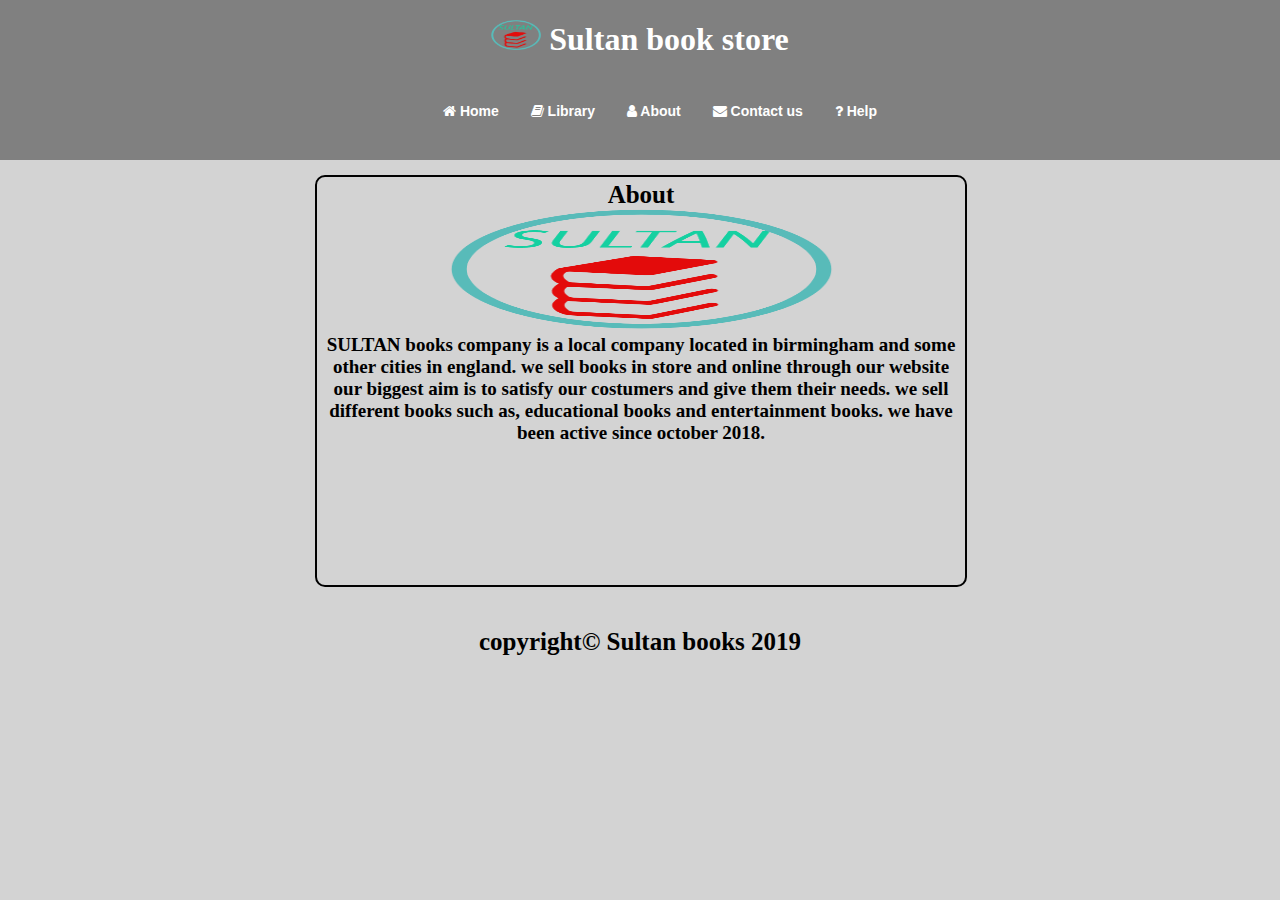
==== About.html @ 097ba96c "Add files via upload" ====
<!DOCTYPE html>
<html>
    <head>
        <meta charset="UTF-8">
        <title>Sultan books</title>
        <link rel="icon" type="image/png" href="sultan.png">
        <meta name="Discribtion" content="This is the official website of sultan books">
        <link rel="stylesheet" type="text/css" href="style.css">
        <link href="https://stackpath.bootstrapcdn.com/font-awesome/4.7.0/css/font-awesome.min.css" rel="stylesheet" integrity="sha384-wvfXpqpZZVQGK6TAh5PVlGOfQNHSoD2xbE+QkPxCAFlNEevoEH3Sl0sibVcOQVnN" crossorigin="anonymous">

    </head>

    <body>
        
        <header>
        <nav>
           <h1><img id="logo" src="sultan.png" alt=""> <strong>Sultan book store<strong</h1>
           <br>
           <br>
            <ul>
                <li><a href="index.html"><i class="fa fa-home"></i> Home</a></li>
                <li><a href="Library.html"><i class="fa fa-book"></i> Library</a></li>
                <li><a href="About.html"><i class="fa fa-user"></i> About</a></li>
                <li><a href="Contact us.html"><i class="fa fa-envelope"></i> Contact us</a></li>
                <li><a href="Help.html"><i class="fa fa-question"></i> Help</a>
                </li>
            </ul>
        </nav>
        </header>

        <div id="About">
            <h3>About</h3>
            <img src="sultan.png" alt="">
           <p> SULTAN books company is a local company located in birmingham and some other cities in england. we sell books in store and online through our website
            our biggest aim is to satisfy our costumers and give them their needs. we sell different books such as, educational books and entertainment books.
            we have been active since october 2018. </p>
        </div>
        <br> <br> <br> <br> <br> <br>  <br> <br> <br> <br> <br> <br> 
        <br> <br> <br> <br> <br> <br> <br> <br>
         <br> <br> <br> <br> <br> <br>  
       

        <footer>copyright&#169; <strong>Sultan books 2019 </strong></footer>

        </body>
       

    </html>
---- style.css ----
* {
    margin: 0;
    border: 0;
}

h1 {
    text-align: center;
    font-family: arial black;
    font-size: 32px;
    color: white;
    background-color: grey;
    padding: 20px 0px 0px 0px;
    line-height: 90%;
}

body {
    background-color: lightgrey;

    
}

nav {
    width: 100%;
    height: 160px;
    margin: 0 auto;
    list-style-type: none;
    background-color: grey;
    text-align: center;
}

nav ul {
    
    font-size: 14px;
    font-family: arial;
}

nav ul li {
    
    list-style: none;
    position: relative;
    display: inline-block;
    list-style-type: none;
}

nav ul li a {
    display: block;
    font-size: 14px;
    color: white;
    padding: 14px 14px;
    text-decoration: none;
    margin: 0px auto;
   
}

nav ul li:hover a {
    display: block;
    background-color: lightgrey;
   
}

img {
    width: 100%;
    height: 350px;
    background-color: lightgrey;
}


div {
    width: 30%;
    height: 380px;
    background-color: lightgrey;
    text-align: center;
    padding: 4px 4px 4px 4px;
    float: left;
    margin: 15px;
    border: 2px solid black;
    border-radius: 10px;

}

#www {
    text-align: center;
    padding: 6px;
    font-size: 26px;
    background-color: lightgrey;
}

#welcome {
    width: 45%;

}

#welcome img {
    width: 98%;
    height:240px; 
}

#inspiration {
    width: 48%;

}

#inspiration img {
    width: 98%;
    height:240px;
    
}

#inspiration article {
    font-size: 20px;
}

#inspiration p {
    float: none;
    font-size: 20px;
}

footer {
    width: auto;
    text-align: center;
    background-color: lightgrey;
    font-size: 25px;
}

h3 {
    width: 100%;
    font-size: 25px;
    text-align: center;
    
    
}

div a button {
    background-color: lightgray;
    cursor: pointer;
}

div a:hover button {
    background-color: grey;
}

#About {
    width: 50%;
    height: 400px;
    position: relative;
    left: 300px;
    font-size: 19px;
    font-family: arial black;

}

#About img {
    width: 60%;
    height: 120px;
}

#p {
    font-size: 18px;
}

#Help {
    width: 50%;
    height: 400px;
    position: relative;
    left: 300px;
    font-family: arial black;
    font-size: 20px;

    
}

#myUl {
    font-family: arial black;
    font-size: 18px;
    list-style: none;
    
}

#contact {
    width: 40%;
    height: 370px;
    position: relative;
    left: 380px;
    text-align: center;
    font-family: arial black;
    
}



#logo {
    width: 50px;
    height: 30px;
    background-color: grey;
    left: 100px;
}
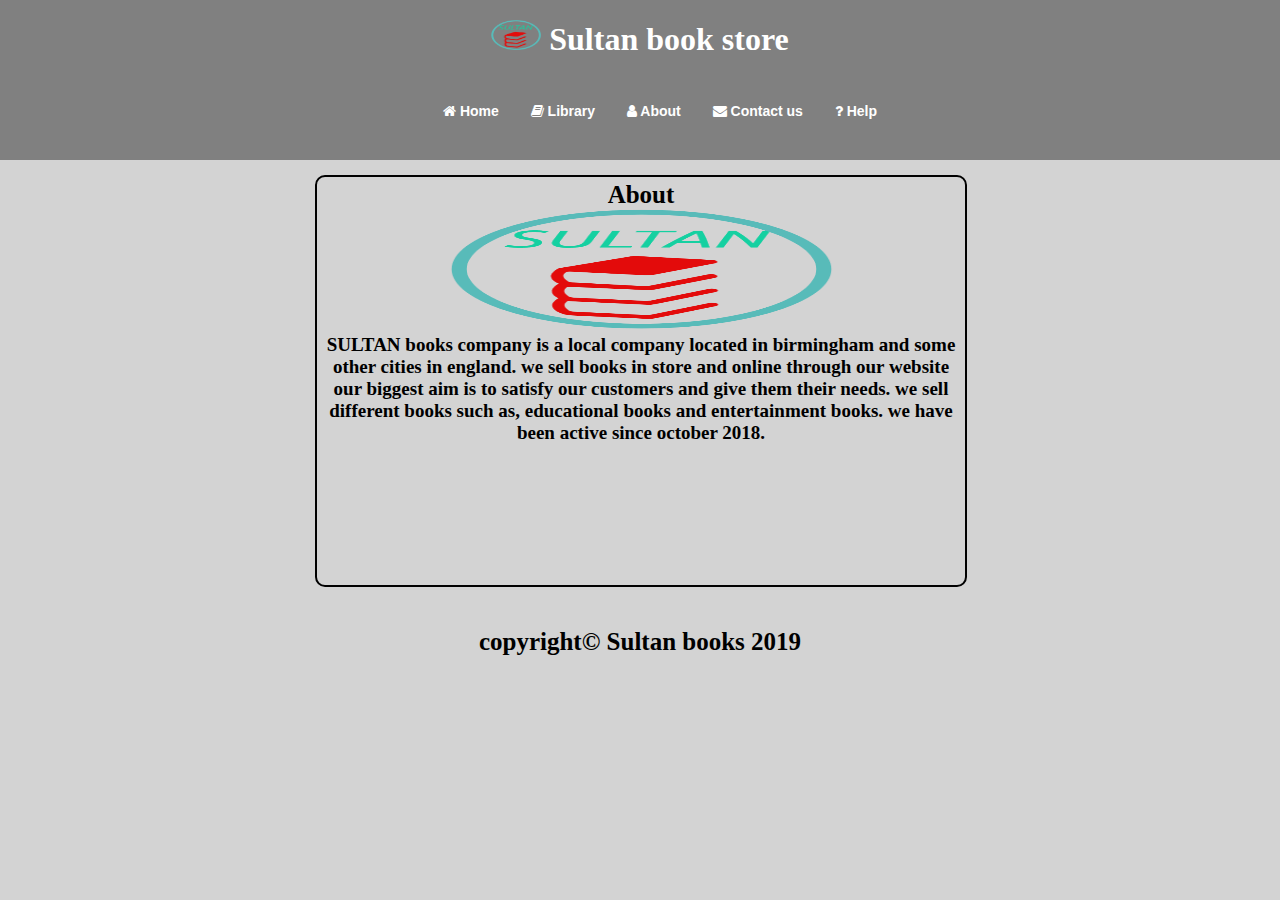
==== commit 7a95be28: "Update About.html" ====
--- a/About.html
+++ b/About.html
@@ -32,7 +32,7 @@
             <h3>About</h3>
             <img src="sultan.png" alt="">
            <p> SULTAN books company is a local company located in birmingham and some other cities in england. we sell books in store and online through our website
-            our biggest aim is to satisfy our costumers and give them their needs. we sell different books such as, educational books and entertainment books.
+            our biggest aim is to satisfy our customers and give them their needs. we sell different books such as, educational books and entertainment books.
             we have been active since october 2018. </p>
         </div>
         <br> <br> <br> <br> <br> <br>  <br> <br> <br> <br> <br> <br> 
@@ -45,4 +45,4 @@
         </body>
        
 
-    </html>+    </html>
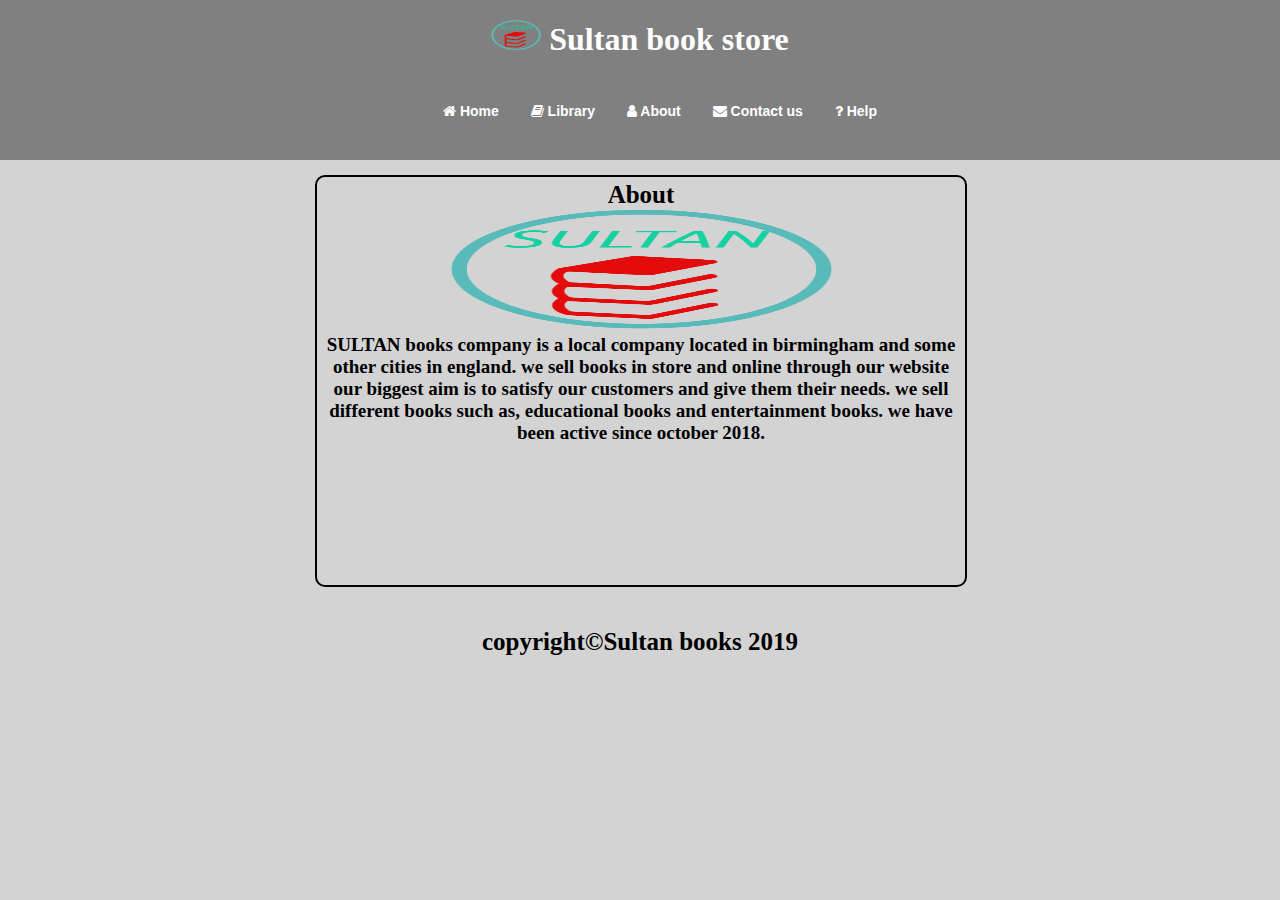
==== commit bdcf330a: "Update About.html" ====
--- a/About.html
+++ b/About.html
@@ -40,7 +40,7 @@
          <br> <br> <br> <br> <br> <br>  
        
 
-        <footer>copyright&#169; <strong>Sultan books 2019 </strong></footer>
+        <footer>copyright&#169;Sultan books 2019</footer>
 
         </body>
        
